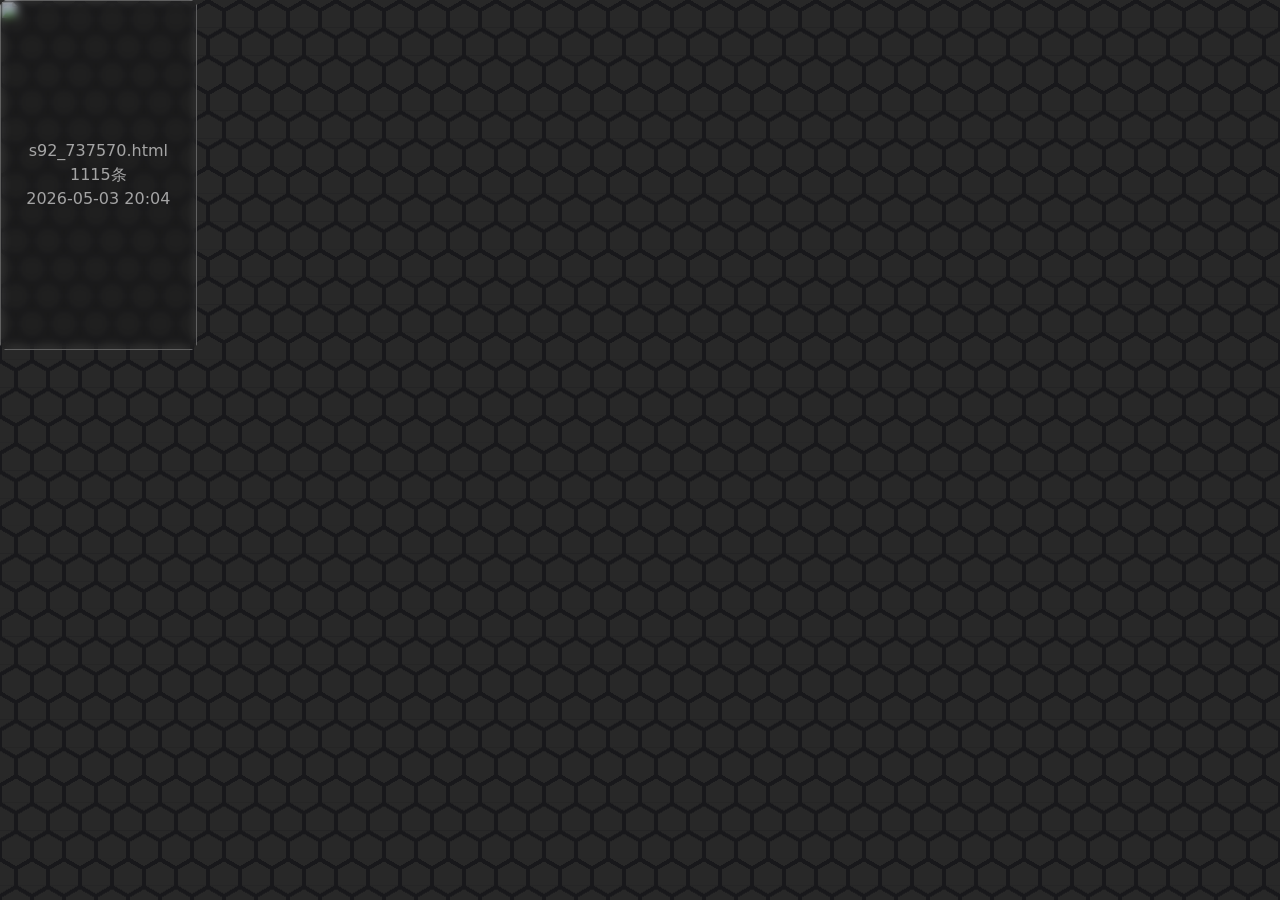
==== index.html @ b5cc11a9 "deploy: Dwjem/shentubizhi@2b43d840a3399d51c83fc75a8a8eacf0d96dbfe5" ====
<!DOCTYPE html><html lang=zh-CN><head><meta charset=UTF-8><meta name=viewport content="width=device-width,initial-scale=1"><meta name=referrer content=no-referrer><title>神图壁纸-头像</title><link rel=stylesheet href=./output.css><style>body{--s:16px;--c:#0000,#282828 0.5deg 119.5deg,#0000 120deg;--g1:conic-gradient(from 60deg at 56.25% calc(425% / 6), var(--c));--g2:conic-gradient(from 180deg at 43.75% calc(425% / 6), var(--c));--g3:conic-gradient(from -60deg at 50% calc(175% / 12), var(--c));background:var(--g1),var(--g1) var(--s) calc(1.73 * var(--s)),var(--g2),var(--g2) var(--s) calc(1.73 * var(--s)),var(--g3) var(--s) 0,var(--g3) 0 calc(1.73 * var(--s)) #1e1e1e;background-size:calc(2 * var(--s)) calc(3.46 * var(--s))}</style></head><body class=bg-zinc-900><ul class="grid grid-cols-2 ul w-full gap-5 sm:grid-cols-3 md:grid-cols-4 lg:grid-cols-5 xl:grid-cols-6"><li class="group relative w-full bg-cover bg-center aspect-[9/16] rounded-lg overflow-hidden link-item"><a href=./s92_737570.html class="flex flex-col text-white/60 relative z-10 w-full h-full justify-center items-center bg-[#00000035] backdrop-blur-sm"><span>s92_737570.html</span> <span>1115条</span> <span>2026-05-03 20:04</span> </a><img src=https://cdn.youpengw.com/shentu/uploads/20260503/69f6f86c73f7c.jpeg class="absolute transition-transform duration-300 top-0 left-0 w-full h-full object-cover lg:group-hover:scale-125" alt=""></li></ul></body></html>
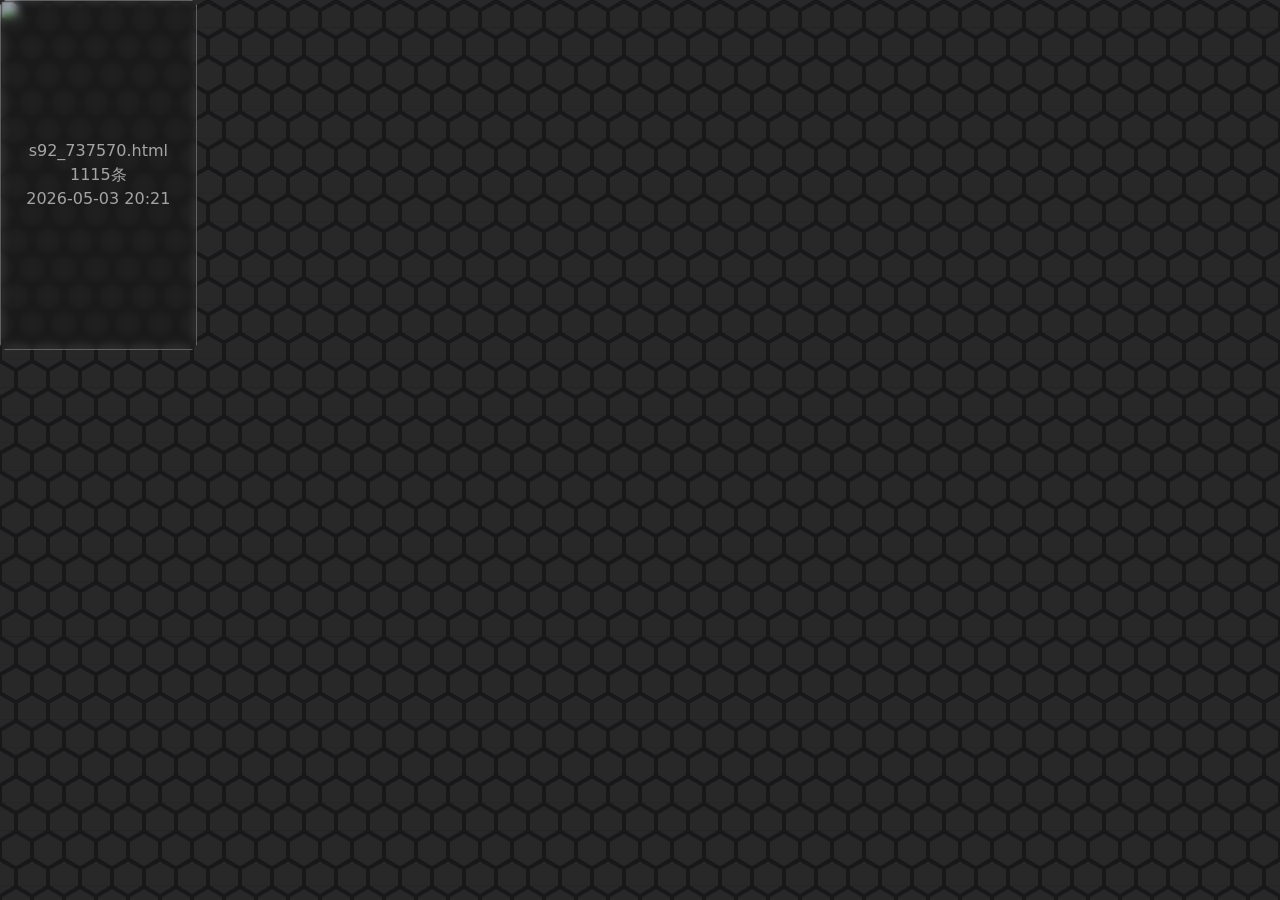
==== commit a1573280: "deploy: Dwjem/shentubizhi@5df12ede7e9c0a756809ab51e56140ca9abe4770" ====
--- a/index.html
+++ b/index.html
@@ -1 +1 @@
-<!DOCTYPE html><html lang=zh-CN><head><meta charset=UTF-8><meta name=viewport content="width=device-width,initial-scale=1"><meta name=referrer content=no-referrer><title>神图壁纸-头像</title><link rel=stylesheet href=./output.css><style>body{--s:16px;--c:#0000,#282828 0.5deg 119.5deg,#0000 120deg;--g1:conic-gradient(from 60deg at 56.25% calc(425% / 6), var(--c));--g2:conic-gradient(from 180deg at 43.75% calc(425% / 6), var(--c));--g3:conic-gradient(from -60deg at 50% calc(175% / 12), var(--c));background:var(--g1),var(--g1) var(--s) calc(1.73 * var(--s)),var(--g2),var(--g2) var(--s) calc(1.73 * var(--s)),var(--g3) var(--s) 0,var(--g3) 0 calc(1.73 * var(--s)) #1e1e1e;background-size:calc(2 * var(--s)) calc(3.46 * var(--s))}</style></head><body class=bg-zinc-900><ul class="grid grid-cols-2 ul w-full gap-5 sm:grid-cols-3 md:grid-cols-4 lg:grid-cols-5 xl:grid-cols-6"><li class="group relative w-full bg-cover bg-center aspect-[9/16] rounded-lg overflow-hidden link-item"><a href=./s92_737570.html class="flex flex-col text-white/60 relative z-10 w-full h-full justify-center items-center bg-[#00000035] backdrop-blur-sm"><span>s92_737570.html</span> <span>1115条</span> <span>2026-05-03 20:04</span> </a><img src=https://cdn.youpengw.com/shentu/uploads/20260503/69f6f86c73f7c.jpeg class="absolute transition-transform duration-300 top-0 left-0 w-full h-full object-cover lg:group-hover:scale-125" alt=""></li></ul></body></html>+<!DOCTYPE html><html lang=zh-CN><head><meta charset=UTF-8><meta name=viewport content="width=device-width,initial-scale=1"><meta name=referrer content=no-referrer><title>神图壁纸-头像</title><link rel=stylesheet href=./output.css><style>body{--s:16px;--c:#0000,#282828 0.5deg 119.5deg,#0000 120deg;--g1:conic-gradient(from 60deg at 56.25% calc(425% / 6), var(--c));--g2:conic-gradient(from 180deg at 43.75% calc(425% / 6), var(--c));--g3:conic-gradient(from -60deg at 50% calc(175% / 12), var(--c));background:var(--g1),var(--g1) var(--s) calc(1.73 * var(--s)),var(--g2),var(--g2) var(--s) calc(1.73 * var(--s)),var(--g3) var(--s) 0,var(--g3) 0 calc(1.73 * var(--s)) #1e1e1e;background-size:calc(2 * var(--s)) calc(3.46 * var(--s))}</style></head><body class=bg-zinc-900><ul class="grid grid-cols-2 ul w-full gap-5 sm:grid-cols-3 md:grid-cols-4 lg:grid-cols-5 xl:grid-cols-6"><li class="group relative w-full bg-cover bg-center aspect-[9/16] rounded-lg overflow-hidden link-item"><a href=./s92_737570.html class="flex flex-col text-white/60 relative z-10 w-full h-full justify-center items-center bg-[#00000035] backdrop-blur-sm"><span>s92_737570.html</span> <span>1115条</span> <span>2026-05-03 20:21</span> </a><img src=https://cdn.youpengw.com/shentu/uploads/20260503/69f6f86c73f7c.jpeg class="absolute transition-transform duration-300 top-0 left-0 w-full h-full object-cover lg:group-hover:scale-125" alt=""></li></ul></body></html>
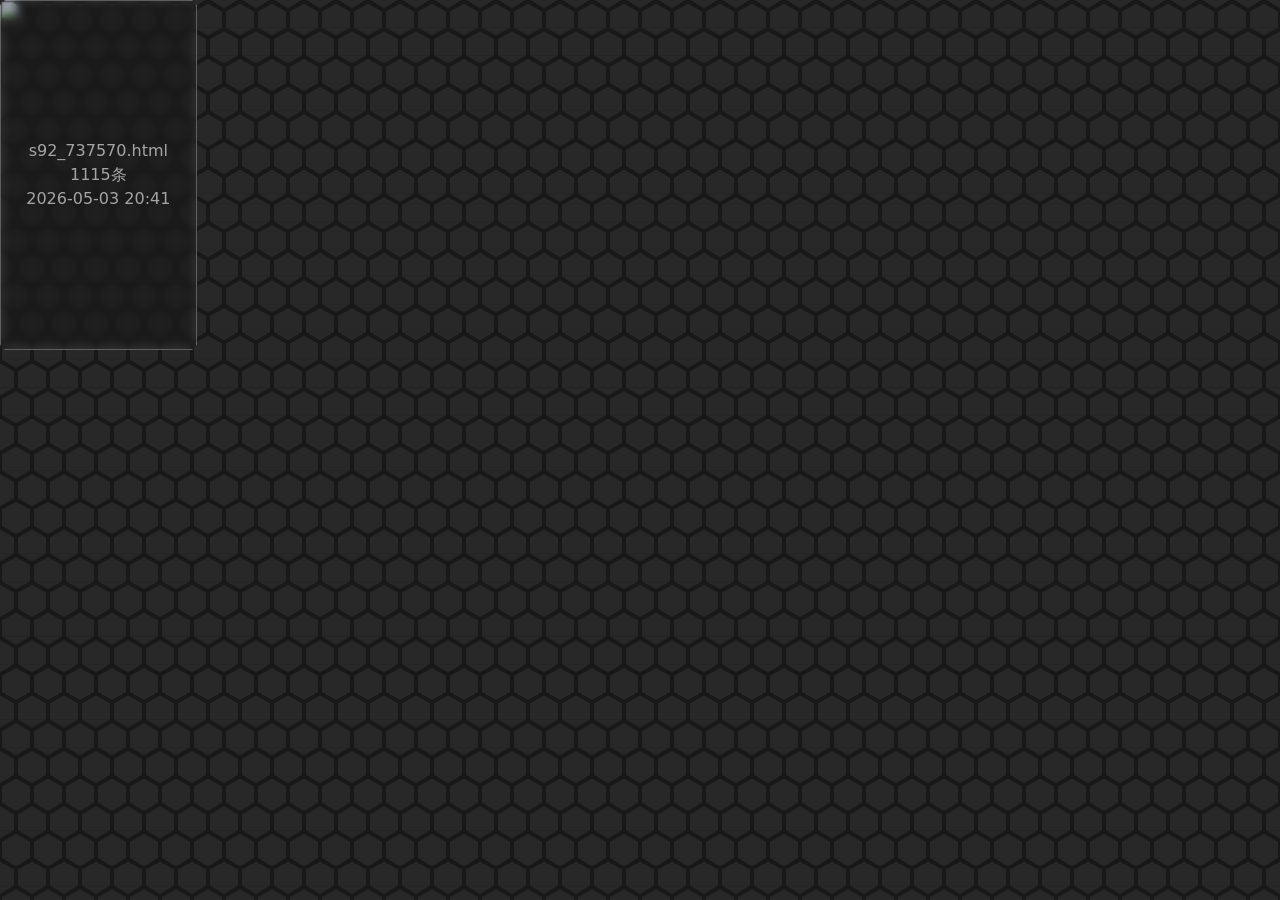
==== commit ccf835ef: "deploy: Dwjem/shentubizhi@9ad593ffa1d9b51ec2b3f5008bb2bd545e215dc3" ====
--- a/index.html
+++ b/index.html
@@ -1 +1 @@
-<!DOCTYPE html><html lang=zh-CN><head><meta charset=UTF-8><meta name=viewport content="width=device-width,initial-scale=1"><meta name=referrer content=no-referrer><title>神图壁纸-头像</title><link rel=stylesheet href=./output.css><style>body{--s:16px;--c:#0000,#282828 0.5deg 119.5deg,#0000 120deg;--g1:conic-gradient(from 60deg at 56.25% calc(425% / 6), var(--c));--g2:conic-gradient(from 180deg at 43.75% calc(425% / 6), var(--c));--g3:conic-gradient(from -60deg at 50% calc(175% / 12), var(--c));background:var(--g1),var(--g1) var(--s) calc(1.73 * var(--s)),var(--g2),var(--g2) var(--s) calc(1.73 * var(--s)),var(--g3) var(--s) 0,var(--g3) 0 calc(1.73 * var(--s)) #1e1e1e;background-size:calc(2 * var(--s)) calc(3.46 * var(--s))}</style></head><body class=bg-zinc-900><ul class="grid grid-cols-2 ul w-full gap-5 sm:grid-cols-3 md:grid-cols-4 lg:grid-cols-5 xl:grid-cols-6"><li class="group relative w-full bg-cover bg-center aspect-[9/16] rounded-lg overflow-hidden link-item"><a href=./s92_737570.html class="flex flex-col text-white/60 relative z-10 w-full h-full justify-center items-center bg-[#00000035] backdrop-blur-sm"><span>s92_737570.html</span> <span>1115条</span> <span>2026-05-03 20:21</span> </a><img src=https://cdn.youpengw.com/shentu/uploads/20260503/69f6f86c73f7c.jpeg class="absolute transition-transform duration-300 top-0 left-0 w-full h-full object-cover lg:group-hover:scale-125" alt=""></li></ul></body></html>+<!DOCTYPE html><html lang=zh-CN><head><meta charset=UTF-8><meta name=viewport content="width=device-width,initial-scale=1"><meta name=referrer content=no-referrer><title>神图壁纸-头像</title><link rel=stylesheet href=./output.css><style>body{--s:16px;--c:#0000,#282828 0.5deg 119.5deg,#0000 120deg;--g1:conic-gradient(from 60deg at 56.25% calc(425% / 6), var(--c));--g2:conic-gradient(from 180deg at 43.75% calc(425% / 6), var(--c));--g3:conic-gradient(from -60deg at 50% calc(175% / 12), var(--c));background:var(--g1),var(--g1) var(--s) calc(1.73 * var(--s)),var(--g2),var(--g2) var(--s) calc(1.73 * var(--s)),var(--g3) var(--s) 0,var(--g3) 0 calc(1.73 * var(--s)) #1e1e1e;background-size:calc(2 * var(--s)) calc(3.46 * var(--s))}</style></head><body class=bg-zinc-900><ul class="grid grid-cols-2 ul w-full gap-5 sm:grid-cols-3 md:grid-cols-4 lg:grid-cols-5 xl:grid-cols-6"><li class="group relative w-full bg-cover bg-center aspect-[9/16] rounded-lg overflow-hidden link-item"><a href=./s92_737570.html class="flex flex-col text-white/60 relative z-10 w-full h-full justify-center items-center bg-[#00000035] backdrop-blur-sm"><span>s92_737570.html</span> <span>1115条</span> <span>2026-05-03 20:41</span> </a><img src=https://cdn.youpengw.com/shentu/uploads/20260503/69f6f86c73f7c.jpeg class="absolute transition-transform duration-300 top-0 left-0 w-full h-full object-cover lg:group-hover:scale-125" alt=""></li></ul></body></html>
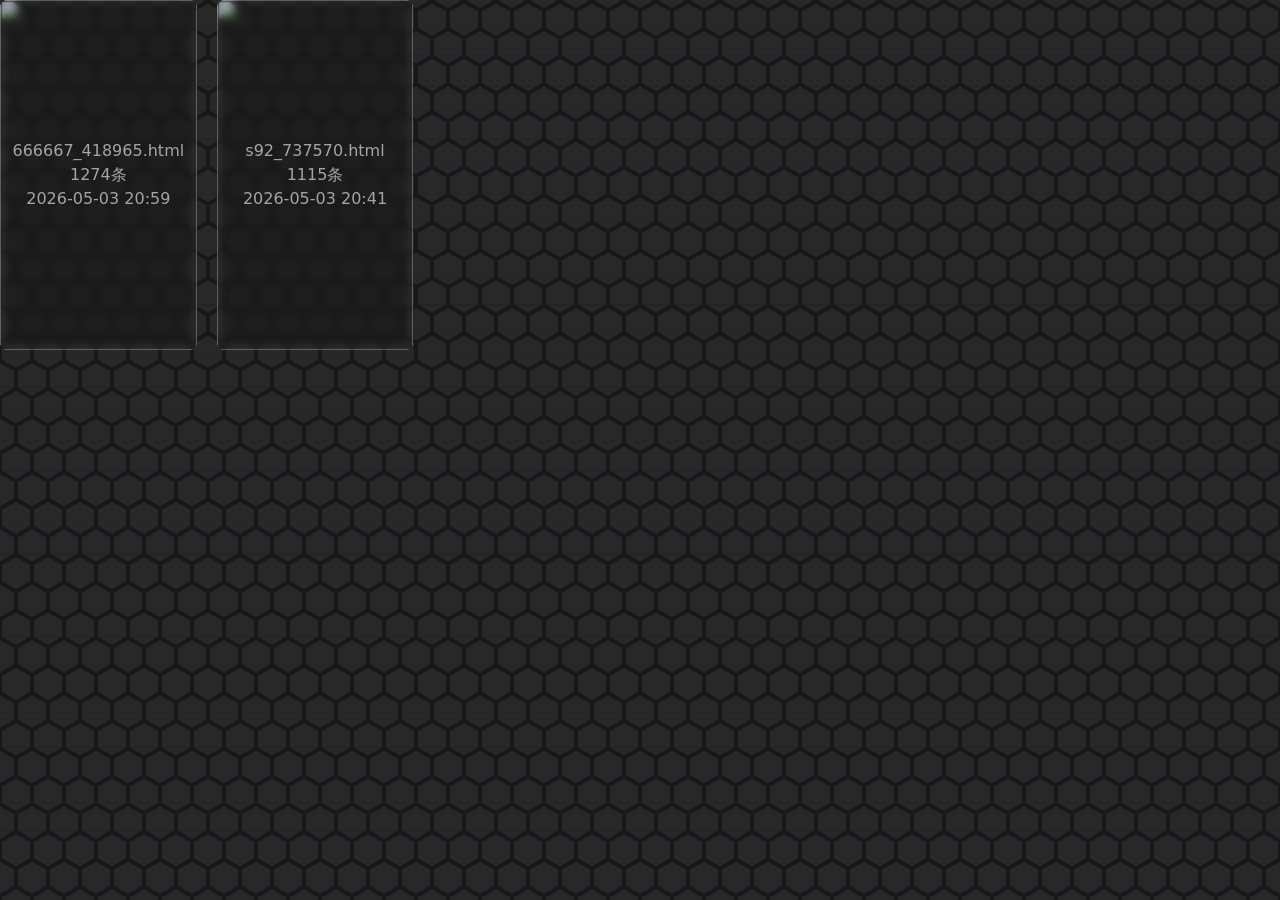
==== commit c345c034: "deploy: Dwjem/shentubizhi@d7400779ed7b00a84a58043ba8a8fb0791592d20" ====
--- a/index.html
+++ b/index.html
@@ -1 +1 @@
-<!DOCTYPE html><html lang=zh-CN><head><meta charset=UTF-8><meta name=viewport content="width=device-width,initial-scale=1"><meta name=referrer content=no-referrer><title>神图壁纸-头像</title><link rel=stylesheet href=./output.css><style>body{--s:16px;--c:#0000,#282828 0.5deg 119.5deg,#0000 120deg;--g1:conic-gradient(from 60deg at 56.25% calc(425% / 6), var(--c));--g2:conic-gradient(from 180deg at 43.75% calc(425% / 6), var(--c));--g3:conic-gradient(from -60deg at 50% calc(175% / 12), var(--c));background:var(--g1),var(--g1) var(--s) calc(1.73 * var(--s)),var(--g2),var(--g2) var(--s) calc(1.73 * var(--s)),var(--g3) var(--s) 0,var(--g3) 0 calc(1.73 * var(--s)) #1e1e1e;background-size:calc(2 * var(--s)) calc(3.46 * var(--s))}</style></head><body class=bg-zinc-900><ul class="grid grid-cols-2 ul w-full gap-5 sm:grid-cols-3 md:grid-cols-4 lg:grid-cols-5 xl:grid-cols-6"><li class="group relative w-full bg-cover bg-center aspect-[9/16] rounded-lg overflow-hidden link-item"><a href=./s92_737570.html class="flex flex-col text-white/60 relative z-10 w-full h-full justify-center items-center bg-[#00000035] backdrop-blur-sm"><span>s92_737570.html</span> <span>1115条</span> <span>2026-05-03 20:41</span> </a><img src=https://cdn.youpengw.com/shentu/uploads/20260503/69f6f86c73f7c.jpeg class="absolute transition-transform duration-300 top-0 left-0 w-full h-full object-cover lg:group-hover:scale-125" alt=""></li></ul></body></html>+<!DOCTYPE html><html lang=zh-CN><head><meta charset=UTF-8><meta name=viewport content="width=device-width,initial-scale=1"><meta name=referrer content=no-referrer><title>神图壁纸-头像</title><link rel=stylesheet href=./output.css><style>body{--s:16px;--c:#0000,#282828 0.5deg 119.5deg,#0000 120deg;--g1:conic-gradient(from 60deg at 56.25% calc(425% / 6), var(--c));--g2:conic-gradient(from 180deg at 43.75% calc(425% / 6), var(--c));--g3:conic-gradient(from -60deg at 50% calc(175% / 12), var(--c));background:var(--g1),var(--g1) var(--s) calc(1.73 * var(--s)),var(--g2),var(--g2) var(--s) calc(1.73 * var(--s)),var(--g3) var(--s) 0,var(--g3) 0 calc(1.73 * var(--s)) #1e1e1e;background-size:calc(2 * var(--s)) calc(3.46 * var(--s))}</style></head><body class=bg-zinc-900><ul class="grid grid-cols-2 ul w-full gap-5 sm:grid-cols-3 md:grid-cols-4 lg:grid-cols-5 xl:grid-cols-6"><li class="group relative w-full bg-cover bg-center aspect-[9/16] rounded-lg overflow-hidden link-item"><a href=./666667_418965.html class="flex flex-col text-white/60 relative z-10 w-full h-full justify-center items-center bg-[#00000035] backdrop-blur-sm"><span>666667_418965.html</span> <span>1274条</span> <span>2026-05-03 20:59</span> </a><img src=https://cdn.youpengw.com/shentu/uploads/20260416/69e0b7cb6b28c.jpeg class="absolute transition-transform duration-300 top-0 left-0 w-full h-full object-cover lg:group-hover:scale-125" alt=""></li><li class="group relative w-full bg-cover bg-center aspect-[9/16] rounded-lg overflow-hidden link-item"><a href=./s92_737570.html class="flex flex-col text-white/60 relative z-10 w-full h-full justify-center items-center bg-[#00000035] backdrop-blur-sm"><span>s92_737570.html</span> <span>1115条</span> <span>2026-05-03 20:41</span> </a><img src=https://cdn.youpengw.com/shentu/uploads/20260503/69f6f86c73f7c.jpeg class="absolute transition-transform duration-300 top-0 left-0 w-full h-full object-cover lg:group-hover:scale-125" alt=""></li></ul></body></html>
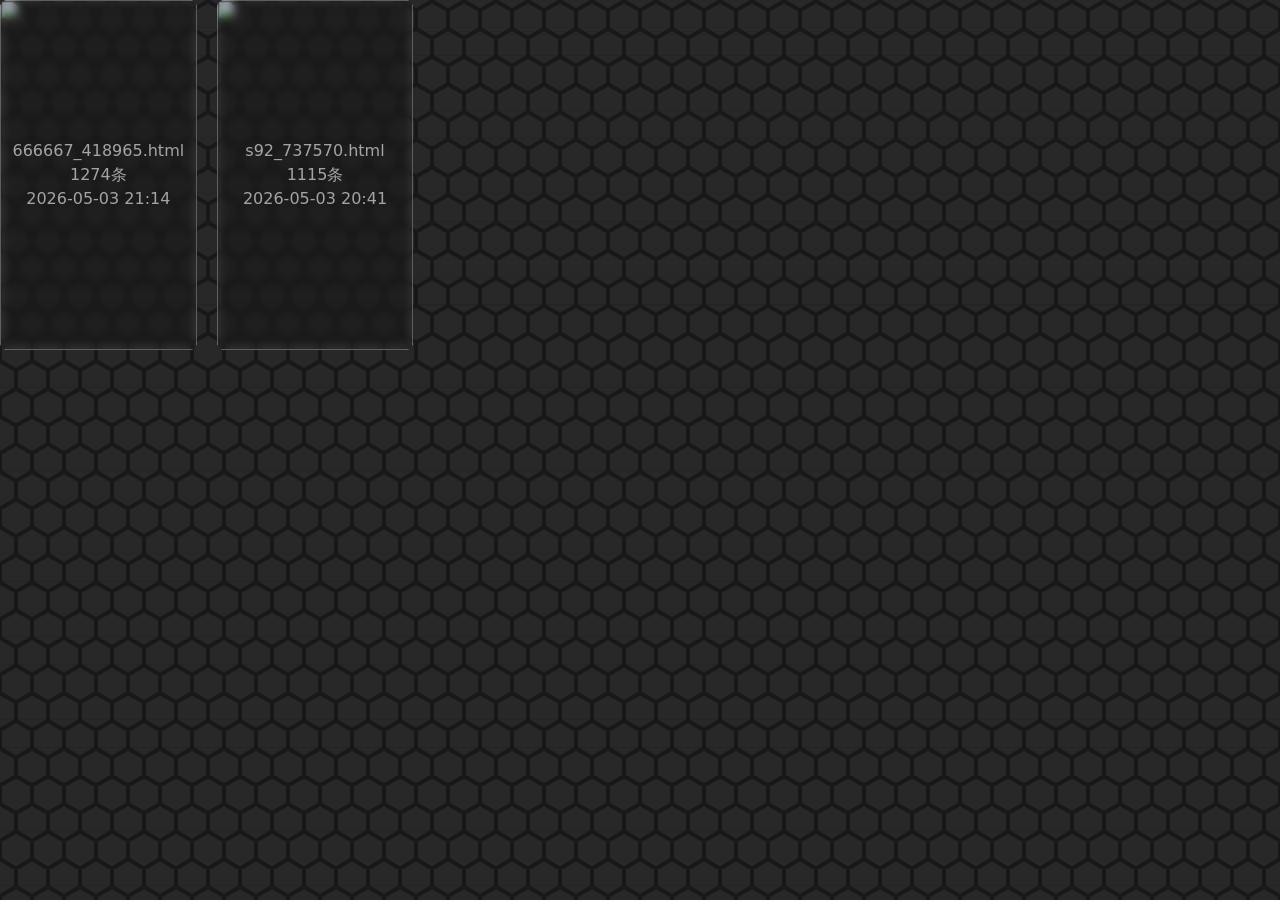
==== commit 7602daed: "deploy: Dwjem/shentubizhi@9e18674156cf0545c3a1ffef25d75c11742c213a" ====
--- a/index.html
+++ b/index.html
@@ -1 +1 @@
-<!DOCTYPE html><html lang=zh-CN><head><meta charset=UTF-8><meta name=viewport content="width=device-width,initial-scale=1"><meta name=referrer content=no-referrer><title>神图壁纸-头像</title><link rel=stylesheet href=./output.css><style>body{--s:16px;--c:#0000,#282828 0.5deg 119.5deg,#0000 120deg;--g1:conic-gradient(from 60deg at 56.25% calc(425% / 6), var(--c));--g2:conic-gradient(from 180deg at 43.75% calc(425% / 6), var(--c));--g3:conic-gradient(from -60deg at 50% calc(175% / 12), var(--c));background:var(--g1),var(--g1) var(--s) calc(1.73 * var(--s)),var(--g2),var(--g2) var(--s) calc(1.73 * var(--s)),var(--g3) var(--s) 0,var(--g3) 0 calc(1.73 * var(--s)) #1e1e1e;background-size:calc(2 * var(--s)) calc(3.46 * var(--s))}</style></head><body class=bg-zinc-900><ul class="grid grid-cols-2 ul w-full gap-5 sm:grid-cols-3 md:grid-cols-4 lg:grid-cols-5 xl:grid-cols-6"><li class="group relative w-full bg-cover bg-center aspect-[9/16] rounded-lg overflow-hidden link-item"><a href=./666667_418965.html class="flex flex-col text-white/60 relative z-10 w-full h-full justify-center items-center bg-[#00000035] backdrop-blur-sm"><span>666667_418965.html</span> <span>1274条</span> <span>2026-05-03 20:59</span> </a><img src=https://cdn.youpengw.com/shentu/uploads/20260416/69e0b7cb6b28c.jpeg class="absolute transition-transform duration-300 top-0 left-0 w-full h-full object-cover lg:group-hover:scale-125" alt=""></li><li class="group relative w-full bg-cover bg-center aspect-[9/16] rounded-lg overflow-hidden link-item"><a href=./s92_737570.html class="flex flex-col text-white/60 relative z-10 w-full h-full justify-center items-center bg-[#00000035] backdrop-blur-sm"><span>s92_737570.html</span> <span>1115条</span> <span>2026-05-03 20:41</span> </a><img src=https://cdn.youpengw.com/shentu/uploads/20260503/69f6f86c73f7c.jpeg class="absolute transition-transform duration-300 top-0 left-0 w-full h-full object-cover lg:group-hover:scale-125" alt=""></li></ul></body></html>+<!DOCTYPE html><html lang=zh-CN><head><meta charset=UTF-8><meta name=viewport content="width=device-width,initial-scale=1"><meta name=referrer content=no-referrer><title>神图壁纸-头像</title><link rel=stylesheet href=./output.css><style>body{--s:16px;--c:#0000,#282828 0.5deg 119.5deg,#0000 120deg;--g1:conic-gradient(from 60deg at 56.25% calc(425% / 6), var(--c));--g2:conic-gradient(from 180deg at 43.75% calc(425% / 6), var(--c));--g3:conic-gradient(from -60deg at 50% calc(175% / 12), var(--c));background:var(--g1),var(--g1) var(--s) calc(1.73 * var(--s)),var(--g2),var(--g2) var(--s) calc(1.73 * var(--s)),var(--g3) var(--s) 0,var(--g3) 0 calc(1.73 * var(--s)) #1e1e1e;background-size:calc(2 * var(--s)) calc(3.46 * var(--s))}</style></head><body class=bg-zinc-900><ul class="grid grid-cols-2 ul w-full gap-5 sm:grid-cols-3 md:grid-cols-4 lg:grid-cols-5 xl:grid-cols-6"><li class="group relative w-full bg-cover bg-center aspect-[9/16] rounded-lg overflow-hidden link-item"><a href=./666667_418965.html class="flex flex-col text-white/60 relative z-10 w-full h-full justify-center items-center bg-[#00000035] backdrop-blur-sm"><span>666667_418965.html</span> <span>1274条</span> <span>2026-05-03 21:14</span> </a><img src=https://cdn.youpengw.com/shentu/uploads/20260416/69e0b7cb6b28c.jpeg class="absolute transition-transform duration-300 top-0 left-0 w-full h-full object-cover lg:group-hover:scale-125" alt=""></li><li class="group relative w-full bg-cover bg-center aspect-[9/16] rounded-lg overflow-hidden link-item"><a href=./s92_737570.html class="flex flex-col text-white/60 relative z-10 w-full h-full justify-center items-center bg-[#00000035] backdrop-blur-sm"><span>s92_737570.html</span> <span>1115条</span> <span>2026-05-03 20:41</span> </a><img src=https://cdn.youpengw.com/shentu/uploads/20260503/69f6f86c73f7c.jpeg class="absolute transition-transform duration-300 top-0 left-0 w-full h-full object-cover lg:group-hover:scale-125" alt=""></li></ul></body></html>
